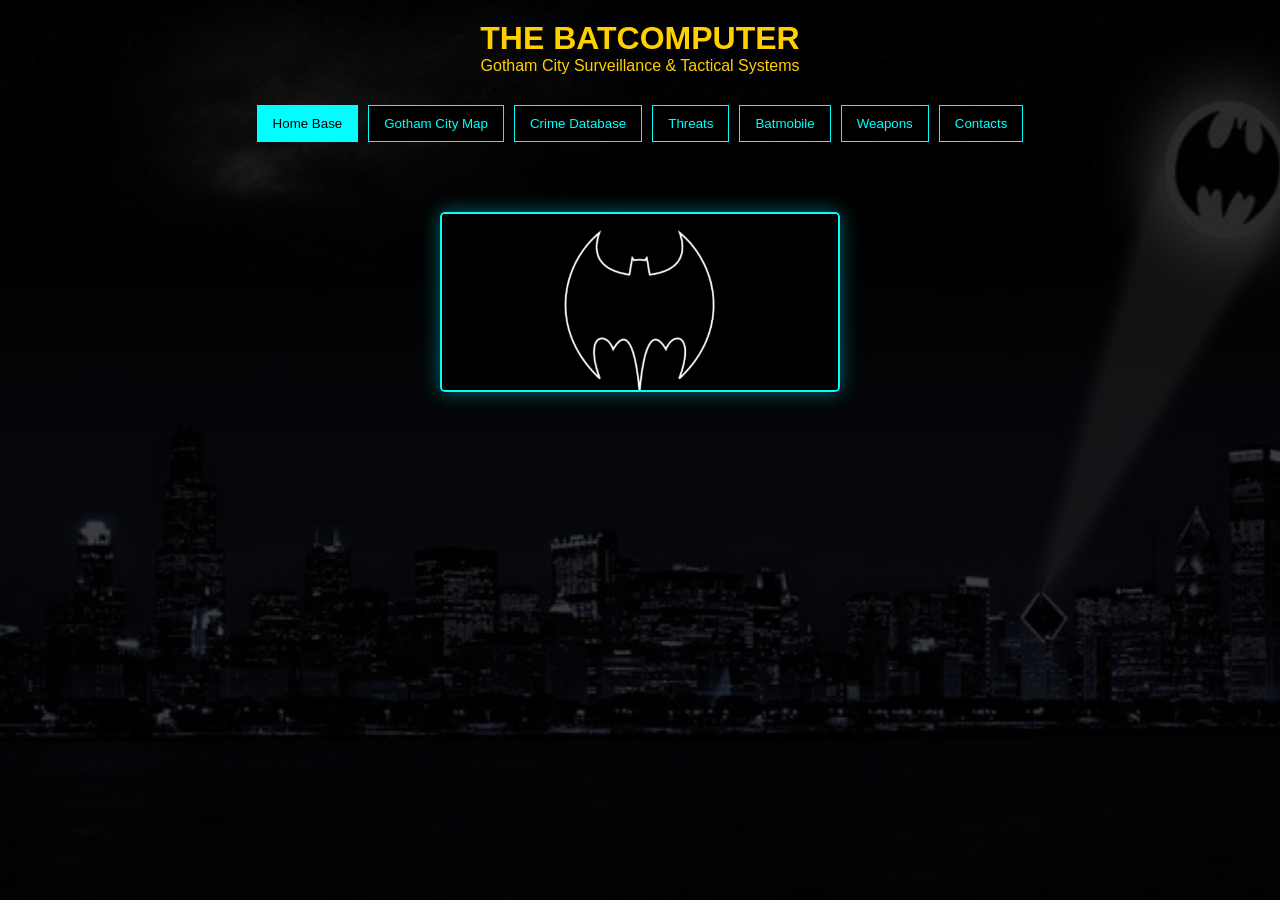
==== finalproject/batcomputer.html @ 43a4e967 "Add files via upload" ====
<!DOCTYPE html>
<html lang="en">
<head>
<meta charset="UTF-8">
<meta name="viewport" content="width=device-width, initial-scale=1.0">
<title>Batcomputer Database</title>
<link rel="stylesheet" href="batcomputer.css">
</head>
<body>
<div class="overlay"></div>
<header>
<h1>THE BATCOMPUTER</h1>
<p>Gotham City Surveillance & Tactical Systems</p>
</header>
<nav>
<button class="tab active" onclick="openTab(event,'logo')">Home Base</button>
<button class="tab" onclick="openTab(event,'map')">Gotham City Map</button>
<button class="tab" onclick="openTab(event,'crime')">Crime Database</button>
<button class="tab" onclick="openTab(event,'villains')">Threats</button>
<button class="tab" onclick="openTab(event,'batmobile')">Batmobile</button>
<button class="tab" onclick="openTab(event,'gadgets')">Weapons</button>
<button class="tab" onclick="openTab(event,'contacts')">Contacts</button>
</nav>
<main>
    <section id="logo" class="tabcontent active">
        <div class="gif-container">
<img src="batman.gif" alt="Batcomputer Animation">
        </div>
    </section>
<section id="map" class="tabcontent">


</section>


<section id="crime" class="tabcontent">
<h2>Gotham Crime Feed</h2>
<h3>Live Reports from Vicki Vale</h3>
<div class="card">Arkham breakout detected </div>
<div class="card">Robbery reported in Crime Alley</div>
<div class="card">Suspicious activity near Wayne Tower</div>
<div class="card">Explosive Penguins reported in the sewers</div>
<div class="card">Suspicous cargo found in a LexCorp van</div>
<div class="card">Identity Theft reported in the City hall District, Suspect claims to be Bruce Wayne</div>
<div class="card">Riddler streamers caught with snipers near the Gotham Train Station</div>
</section>
<section id="villains" class="tabcontent">
<h2>Known Threats In Gotham</h2>
  <div class="grid">
    <div class="card villain">
      <img src="joker.webp">
      <h3>Joker</h3>
      <p class="desc">Absolute maniac. TAKE DOWN IMMEDIATELY
      </p>
    </div>
 <div class="card villain">
      <img src="HarleyQuinn.webp">
      <h3>Harley Quinn</h3>
      <p class="desc">Harleen Quinzel. Psychiatrist turned into Joker's Girlfriend. she's almost as crazy as him. THREAT LEVEL: MEDIUM</p>
    </div>

    <div class="card villain">
      <img src="riddler.webp">
      <h3>The Riddler</h3>
      <p class="desc">Edward Nigma. Obsessed with puzzles and thinks he's intelligently dominant. THREAT LEVEL: MINIMUM</p>
    </div>

    <div class="card villain">
      <img src="bane.webp">
      <h3>Bane</h3>
      <p class="desc">No other alias. Extremely intelligent Wrestler pumped with Venom. Broke the Bat's Back. THREAT LEVEL: DANGEROUS</p>
    </div>

    <div class="card villain">
      <img src="penguin.webp">
      <h3>Penguin</h3>
      <p class="desc">Ozwald Cobblepot. The Crime boss of Gotham’s underground. Waddles alot. THREAT LEVEL: MINIMUM</p>
    </div>

   

    <div class="card villain">
      <img src="poisonivy.webp">
      <h3>Poison Ivy</h3>
      <p class="desc">Pamela Ivy. Once was a shy botanist, now is an Eco-terrorist. Extremely Seductive. THREAT LEVEL: IMMENSE</p>
    </div>

    <div class="card villain">
      <img src="misterfreeze.webp">
      <h3>Mr. Freeze</h3>
      <p class="desc">Victor Fries. A Crygenicist who is doing everything in his power to save his wife Nora. Extremely cold. THREAT LEVEL: DANGEROUS</p>
    </div>

    <div class="card villain">
      <img src="scarecrow.webp">
      <h3>Scarecrow</h3>
      <p class="desc">Johnathan Crane. A brilliant Pschologist who turns fear into a weapon. Created Fear Toxin.  THREAT LEVEL: DANGEROUS(mentally).</p>
    </div>

    <div class="card villain">
      <img src="clayface.webp">
      <h3>Clayface</h3>
      <p class="desc">Basil Karlo. Was once a famous movie actor. Shape-shifts from mud. THREAT LEVEL: DANGEROUS </p>
  </div>
  <div class="card villain">
    <img src="killercroc.webp">
      <h3>Killer Croc</h3>
      <p class="desc">Waylon Jones. Has a rare condition that gives him reptilian skin. Big Teeth. TREAT LEVEL: DANGEROUS</p>
        </div>
      <div class="card villain">
    <img src="twoface.webp">
      <h3>Two-Face</h3>
      <p class="desc">Harvey Dent. Was once Gotham's District Attorney who's face was splashed with acid. Has severe split-personality disorder. THREAT LEVEL: MEDIUM </p>
      </div>
        <div class="card villain">
    <img src="raz.webp">
      <h3>Ra's Al Ghoul</h3>
      <p class="desc">Trained The Batman and holds access to the Lazarus Pit. Has a tendecy to die and come back. THREAT LEVEL: IMMENSE</p>
      </div>
       <div class="card villain">
    <img src="blackmask.webp">
      <h3>Black Mask</h3>
      <p class="desc">Roman Sionis. Gotham's Other crime boss. Never takes off that mask. THREAT LEVEL: MINIMUM</p>
      </div>
       <div class="card villain">
    <img src="victor.webp">
      <h3>Victor Zsasz</h3>
      <p class="desc">Serial Killer. THREAT LEVEL: DANGEROUS</p>
      </div>
      
      
</section>
</div>
</section>
<section id="batmobile" class="tabcontent">
<h2>Batmobile Systems</h2>
<div class="card"><img src="Batmobile.jpg"></h3>Top Speed: 330 MPH</div>
<div class="card">Armor Rating: Military Grade</div>
<div class="card">Mode: Pursuit / Combat</div>
<div class="card">Power Core: Experimental Turbine</div>
</section>
<section id="gadgets" class="tabcontent">
<h2>Utility Arsenal</h2>
<div class="grid">
<div class="card"><img src="Batarang.webp"><h3>Batarang</h3><span>Precision throwing weapon</span></div>
<div class="card"><img src="grapplegun.webp"><h3>Grapple Gun</h3><span>Rapid vertical movement</span></div>
<div class="card"><img src="smoke pellets.webp"><h3>Smoke Pellets</h3><span>Escape cover</span></div>
<div class="card"><img src="emp.webp"><h3>EMP Charge</h3><span>Disable electronics</span></div>
</section>


<section id="contacts" class="tabcontent">

  <h2>Allied Contacts</h2>

  <div class="grid">

    <div class="card contact">
      <img src="alfred.webp">
      <h3>Alfred</h3>
      <p class="desc">Alfred Pennyworth. Long time Wayne family butler. Maintains the Batcave and helps remotely. A trusted friend.</p>
    </div>

    <div class="card contact">
      <img src="batgirl.webp">
      <h3>Batgirl</h3>
      <p class="desc">Barbra'Oracle' Gordan. Daughter of Commissioner Gordon. Relible ally</p>
    </div>

    <div class="card contact">
      <img src="nightwing.jpg">
      <h3>Nightwing</h3>
      <p class="desc">Dick Grayson. Former Robin. Reliable ally</p>
    </div>

    <div class="card contact">
      <img src="jim.webp">
      <h3>Commissioner Gordon</h3>
      <p class="desc">Jim Gordon. GCPD Commissioner. Coordinates crime responses. Reliable ally</p>
    </div>

    <div class="card contact">
      <img src="lucius.webp">
      <h3>Lucius Fox</h3>
      <p class="desc">Wayne Enterprises technology director. Designs and maintains advanced equipment and Batcomputer systems.</p>
    </div>

    <div class="card contact">
      <img src="catwoman.webp">
      <h3>Catwoman</h3>
      <p class="desc">Selina Kyle. Skilled thief who loves to flirt. CONTACT ONLY FOR EMERGENCIES </p>
    </div>

    <div class="card contact">
      <img src="damien.webp">
      <h3>Robin</h3>
      <p class="desc"> Damien Wayne. Bruce Wayne's son. CONTACT IF HE HASN'T DONE HIS HOMEWORK</p>
    </div>

    <div class="card contact">
      <img src="redhood.webp">
      <h3>Red Hood</h3>
      <p class="desc"> Jason Todd. unstable ally. LOCATION UNKNOWN</p>
    </div>

    <div class="card contact">
      <img src="superman.webp">
      <h3>Superman</h3>
      <p class="desc">Clark Kent. Lives in Metropolis. Member of the Justice League. CONTACT ONLY FOR EMERGENCIES</p>
    </div>

    <div class="card contact">
      <img src="wonder woman.webp">
      <h3>Wonder Woman</h3>
      <p class="desc">Diana Prince of Themyscira. Amazonian warrior and Justice League member. CONTACT ONLY FOR EMERGENCIES </p>
    </div>

    <div class="card contact">
      <img src="justice.webp">
      <h3>JUSTICE LEAGUE</h3>
      <p class="desc">Team of metahumans assembled for planet level threats. CONTACT ONLY FOR EMERGENCIES (or if The Flash needs a date...again)</p>
    </div>

  </div>
</section>


</section>
</div>
</section>
</main>
<script src="script.js"></script>
</body>
</html>
---- finalproject/batcomputer.css ----
* {
  margin: 0;
  padding: 0;
  box-sizing: border-box;
  font-family: Arial;
}

body {
 background: url("gotham.jpg") no-repeat center center fixed;
  background-size: cover;
  color: rgb(244, 244, 244);
}


.overlay {
  position: fixed;
  inset: 0;
  background: rgba(0,0,0,0.75);
  z-index: -1;
}

header {
  text-align: center;
  padding: 20px;
  color: #ffd000;
}

nav {
  display: flex;
  justify-content: center;
  gap: 10px;
  margin: 10px 0;
}

.tab {
  background: black;
  color: cyan;
  border: 1px solid cyan;
  padding: 10px 15px;
  cursor: pointer;
}

.tab.active {
  background: cyan;
  color: black;
}

main {
  max-width: 1000px;
  margin: auto;
  padding: 20px;
}
.villain .desc {
  display: none;
  margin-top: 10px;
  color: #aaa;
  font-size: 0.9rem;
}

.villain.show-desc .desc {
  display: block;
}
img {
  width: 100%;
  height: 180px;
  object-fit: cover;
  display: block;
}
img[src="joker.webp"] {
  object-position: top center;
}

img[src="HarleyQuinn.webp"] {
  object-position: top center;
}
img[src="jim.webp"]{
    object-position: top center;
}
.tabcontent {
  display: none;
}

.tabcontent.active {
  display: block;
}

.card {
  background: rgba(0,0,0,0.7);
  padding: 15px;
  margin: 10px 0;
  border-left: 3px solid cyan;
}

.grid {
  display: grid;
  grid-template-columns: repeat(auto-fit, minmax(180px, 1fr));
  gap: 15px;
}


img {
  width: 100%;
  height: 180px;
  object-fit: cover;
  border-radius: 5px;
}
.contact {
  cursor: pointer;
  transition: 0.2s;
}

.contact .desc {
  display: none;
  margin-top: 10px;
  font-size: 0.85rem;
  color: #9fdcff;
  line-height: 1.4;
}

.contact.show .desc {
  display: block;
}

.contact:hover {
  transform: scale(1.02);
  box-shadow: 0 0 20px rgba(0,255,255,0.4);
}
.gif-container {
  display: flex;
  justify-content: center;
  margin-top: 40px;
}

.gif-container img {
  width: 400px;
  max-width: 90%;
  border: 2px solid cyan;
  box-shadow: 0 0 20px rgba(0,255,255,0.4);
}
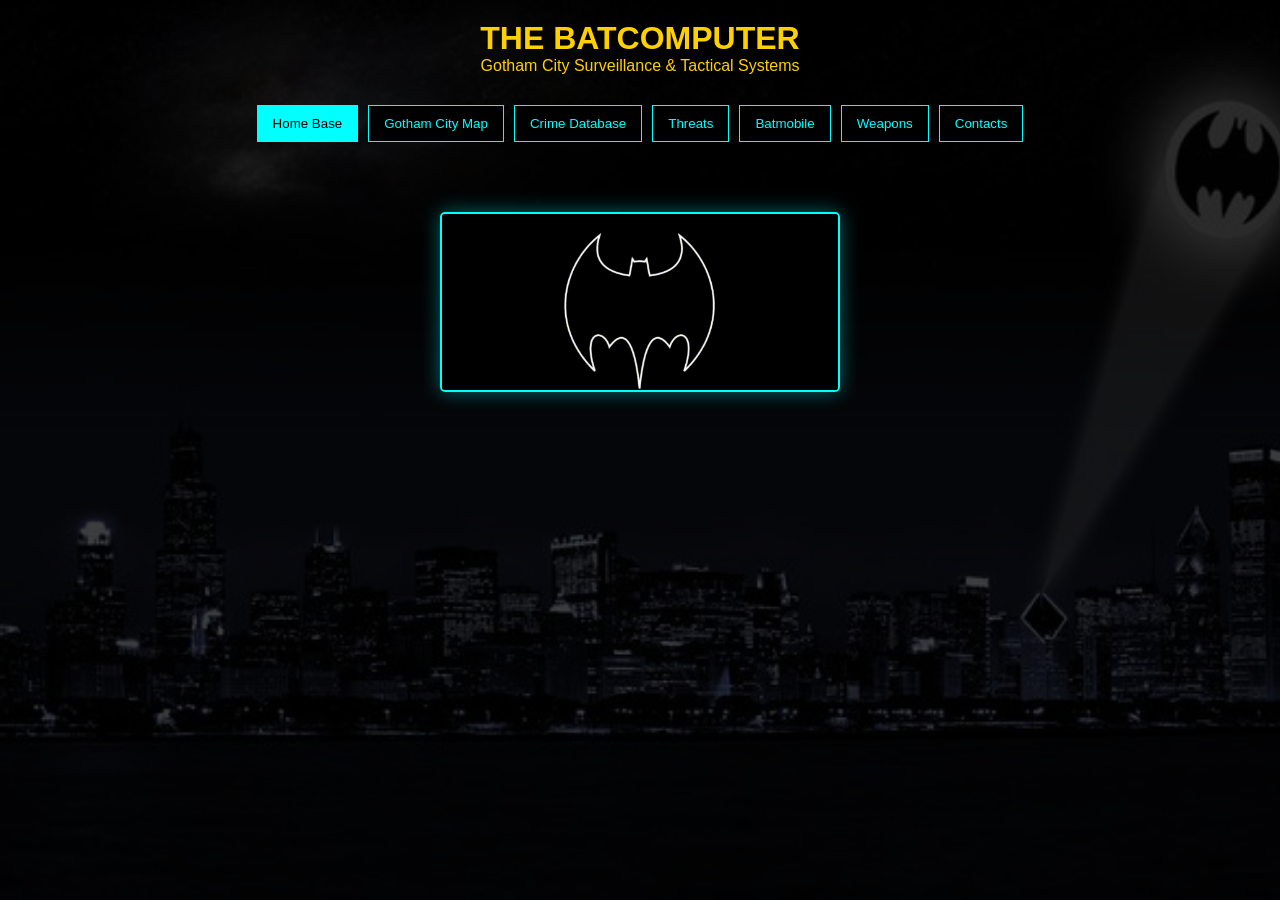
==== commit dc42f1da: "Add files via upload" ====
--- a/finalproject/batcomputer.html
+++ b/finalproject/batcomputer.html
@@ -48,7 +48,7 @@
 <h2>Known Threats In Gotham</h2>
   <div class="grid">
     <div class="card villain">
-      <img src="joker.webp">
+      <img src="Joker.webp">
       <h3>Joker</h3>
       <p class="desc">Absolute maniac. TAKE DOWN IMMEDIATELY
       </p>
@@ -66,13 +66,13 @@
     </div>
 
     <div class="card villain">
-      <img src="bane.webp">
+      <img src="Bane.webp">
       <h3>Bane</h3>
       <p class="desc">No other alias. Extremely intelligent Wrestler pumped with Venom. Broke the Bat's Back. THREAT LEVEL: DANGEROUS</p>
     </div>
 
     <div class="card villain">
-      <img src="penguin.webp">
+      <img src="Penguin.webp">
       <h3>Penguin</h3>
       <p class="desc">Ozwald Cobblepot. The Crime boss of Gotham’s underground. Waddles alot. THREAT LEVEL: MINIMUM</p>
     </div>
@@ -98,7 +98,7 @@
     </div>
 
     <div class="card villain">
-      <img src="clayface.webp">
+      <img src="Clayface.webp">
       <h3>Clayface</h3>
       <p class="desc">Basil Karlo. Was once a famous movie actor. Shape-shifts from mud. THREAT LEVEL: DANGEROUS </p>
   </div>
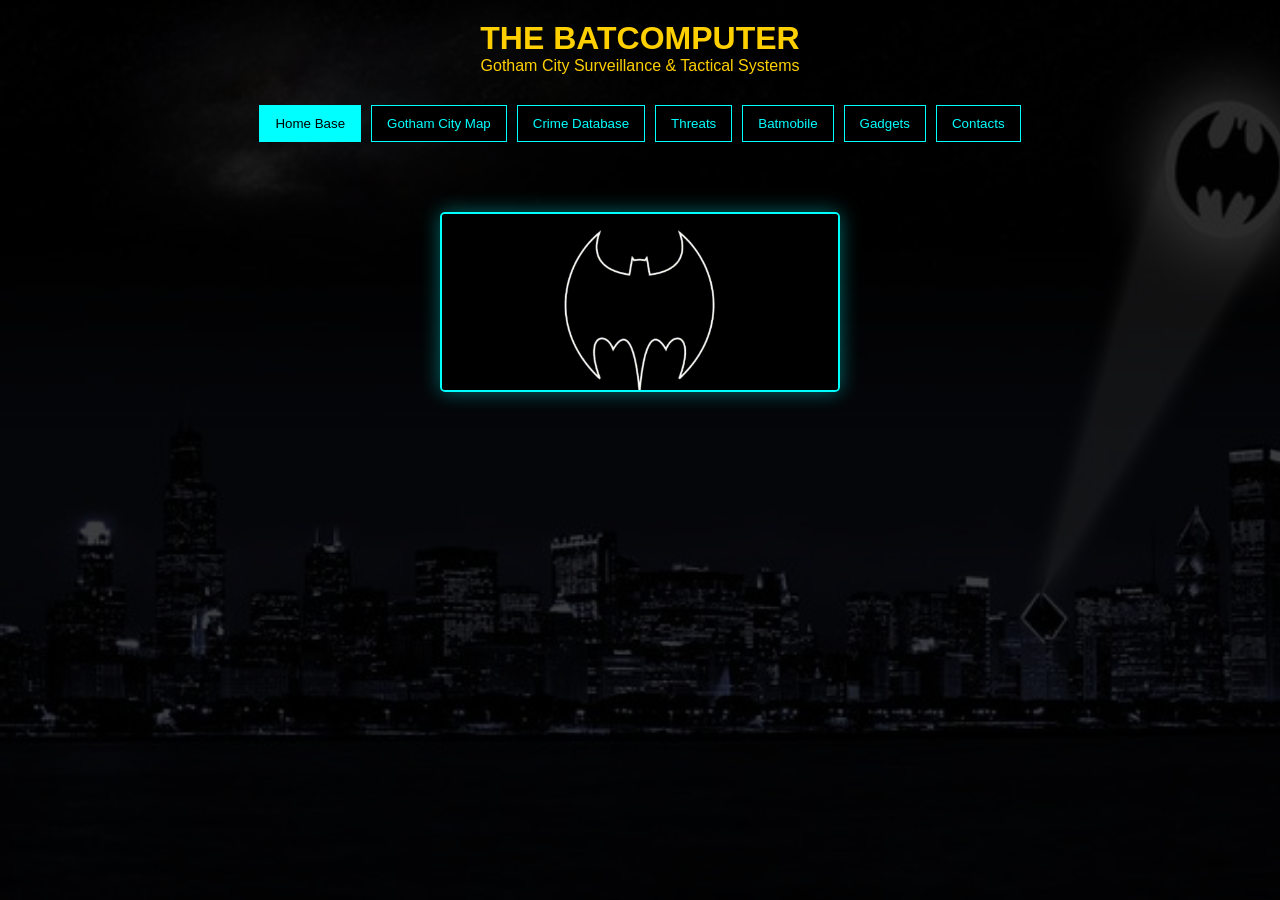
==== commit 2b9d166f: "Add files via upload" ====
--- a/finalproject/batcomputer.html
+++ b/finalproject/batcomputer.html
@@ -18,7 +18,7 @@
 <button class="tab" onclick="openTab(event,'crime')">Crime Database</button>
 <button class="tab" onclick="openTab(event,'villains')">Threats</button>
 <button class="tab" onclick="openTab(event,'batmobile')">Batmobile</button>
-<button class="tab" onclick="openTab(event,'gadgets')">Weapons</button>
+<button class="tab" onclick="openTab(event,'gadgets')">Gadgets</button>
 <button class="tab" onclick="openTab(event,'contacts')">Contacts</button>
 </nav>
 <main>
@@ -29,9 +29,22 @@
     </section>
 <section id="map" class="tabcontent">
 
-
-</section>
-
+  <h2>Gotham Surveillance Map</h2>
+
+  <div class="map-container">
+    <img src="map.webp" class="map">
+
+    <img src="alert.gif" class="alert alert1">
+    <img src="alert.gif" class="alert alert2">
+    <img src="alert.gif" class="alert alert3">
+    <img src="alert.gif" class="alert alert4">
+    <img src="alert.gif" class="alert alert5">
+    <img src="alert.gif" class="alert alert6">
+    <img src="alert.gif" class="alert alert7">
+    <img src="alert.gif" class="alert alert8">
+  </div>
+
+</section>
 
 <section id="crime" class="tabcontent">
 <h2>Gotham Crime Feed</h2>
@@ -140,12 +153,22 @@
 <div class="card">Power Core: Experimental Turbine</div>
 </section>
 <section id="gadgets" class="tabcontent">
-<h2>Utility Arsenal</h2>
+<h2>Utilities</h2>
+<h3>ALL RESOURCES AVAILABLE AND ONLINE</h3>
 <div class="grid">
-<div class="card"><img src="Batarang.webp"><h3>Batarang</h3><span>Precision throwing weapon</span></div>
+<div class="grid">
+
+<div class="card"><img src="batarang.webp" alt="Batarang"><h3>Batarang</h3><p>Precision throwing weapon</p></div>
+<div class="card"><img src="sonic.webp"><h3>Sonic Batarang</h3><span>Throwing weapon that sends soundwaves around Target</span></div>
 <div class="card"><img src="grapplegun.webp"><h3>Grapple Gun</h3><span>Rapid vertical movement</span></div>
-<div class="card"><img src="smoke pellets.webp"><h3>Smoke Pellets</h3><span>Escape cover</span></div>
-<div class="card"><img src="emp.webp"><h3>EMP Charge</h3><span>Disable electronics</span></div>
+<div class="card"><img src="smoke pellets.webp"><h3>Smoke Pellets</h3><span>Escape into cover</span></div>
+<div class="card"><img src="emp.webp"><h3>EMP Charge</h3><span>Disables electronics</span></div>
+<div class="card"><img src="Shock.webp"><h3>Shock Gloves</h3><span>Specialized highly advanced gauntlets</span></div>
+<div class="card"><img src="Explosive.webp"><h3>Explosive Gel</h3><span>Destroys structures and Stuns enemies</span></div>
+<div class="card"><img src="line.webp"><h3>Line Launcher</h3><span>Useful to get across large gaps and Traverse</span></div>
+<div class="card"><img src="remote.webp"><h3>Remote Claw</h3><span>Targets Two Objects and pulls them together</span></div>
+<div class="card"><img src="cape.webp"><h3>Cape</h3><span>Turns ointo a glider and can cape stun enemies</span></div>
+
 </section>
 
 
@@ -160,67 +183,56 @@
       <h3>Alfred</h3>
       <p class="desc">Alfred Pennyworth. Long time Wayne family butler. Maintains the Batcave and helps remotely. A trusted friend.</p>
     </div>
-
     <div class="card contact">
       <img src="batgirl.webp">
       <h3>Batgirl</h3>
       <p class="desc">Barbra'Oracle' Gordan. Daughter of Commissioner Gordon. Relible ally</p>
     </div>
-
     <div class="card contact">
       <img src="nightwing.jpg">
       <h3>Nightwing</h3>
       <p class="desc">Dick Grayson. Former Robin. Reliable ally</p>
     </div>
-
     <div class="card contact">
       <img src="jim.webp">
       <h3>Commissioner Gordon</h3>
       <p class="desc">Jim Gordon. GCPD Commissioner. Coordinates crime responses. Reliable ally</p>
     </div>
-
     <div class="card contact">
       <img src="lucius.webp">
       <h3>Lucius Fox</h3>
-      <p class="desc">Wayne Enterprises technology director. Designs and maintains advanced equipment and Batcomputer systems.</p>
-    </div>
-
+      <p class="desc">Wayne Enterprises technology director. Designs advanced equipment and the Batcomputer systems. Reliable ally</p>
+    </div>
     <div class="card contact">
       <img src="catwoman.webp">
       <h3>Catwoman</h3>
       <p class="desc">Selina Kyle. Skilled thief who loves to flirt. CONTACT ONLY FOR EMERGENCIES </p>
     </div>
-
     <div class="card contact">
       <img src="damien.webp">
       <h3>Robin</h3>
       <p class="desc"> Damien Wayne. Bruce Wayne's son. CONTACT IF HE HASN'T DONE HIS HOMEWORK</p>
     </div>
-
     <div class="card contact">
       <img src="redhood.webp">
       <h3>Red Hood</h3>
       <p class="desc"> Jason Todd. unstable ally. LOCATION UNKNOWN</p>
     </div>
-
     <div class="card contact">
       <img src="superman.webp">
       <h3>Superman</h3>
       <p class="desc">Clark Kent. Lives in Metropolis. Member of the Justice League. CONTACT ONLY FOR EMERGENCIES</p>
     </div>
-
     <div class="card contact">
       <img src="wonder woman.webp">
       <h3>Wonder Woman</h3>
       <p class="desc">Diana Prince of Themyscira. Amazonian warrior and Justice League member. CONTACT ONLY FOR EMERGENCIES </p>
     </div>
-
     <div class="card contact">
       <img src="justice.webp">
       <h3>JUSTICE LEAGUE</h3>
       <p class="desc">Team of metahumans assembled for planet level threats. CONTACT ONLY FOR EMERGENCIES (or if The Flash needs a date...again)</p>
     </div>
-
   </div>
 </section>
 
--- a/finalproject/batcomputer.css
+++ b/finalproject/batcomputer.css
@@ -66,7 +66,7 @@
   object-fit: cover;
   display: block;
 }
-img[src="joker.webp"] {
+img[src="Joker.webp"] {
   object-position: top center;
 }
 
@@ -132,10 +132,69 @@
 }
 
 .gif-container img {
+ 
   width: 400px;
-  max-width: 90%;
+  max-width: 190%;
   border: 2px solid cyan;
   box-shadow: 0 0 20px rgba(0,255,255,0.4);
 }
-
-
+.map-container {
+  position: relative;
+  width: 100%;
+  max-width: 1200px;;
+  margin: auto;
+}
+
+
+.map {
+  width: 100%;
+  height:auto;
+  display: block;
+}
+
+.alert {
+  max-width: 120px;
+  max-height: 120px;
+  animation: pulse 1s infinite;
+  position: absolute;
+  z-index:10;
+  pointer-events:none;
+}
+
+.alert1 {
+  top: 120px;
+  left: 200px;
+}
+
+.alert2 {
+  top: 300px;
+  left: 500px;
+}
+
+.alert3 {
+  top: 300px;
+  left: 100px;
+}
+.alert4{
+    top:1350px;
+    left: 600px;
+}
+
+.alert5{
+    top:400px;
+    left: 700px;
+}
+.alert6{
+    top:1200px;
+    left: 400px;
+}
+.alert7{
+    top:700px;
+    left: 450px;
+}
+.alert8{
+    top:1000px;
+    left: 500px;
+}
+
+
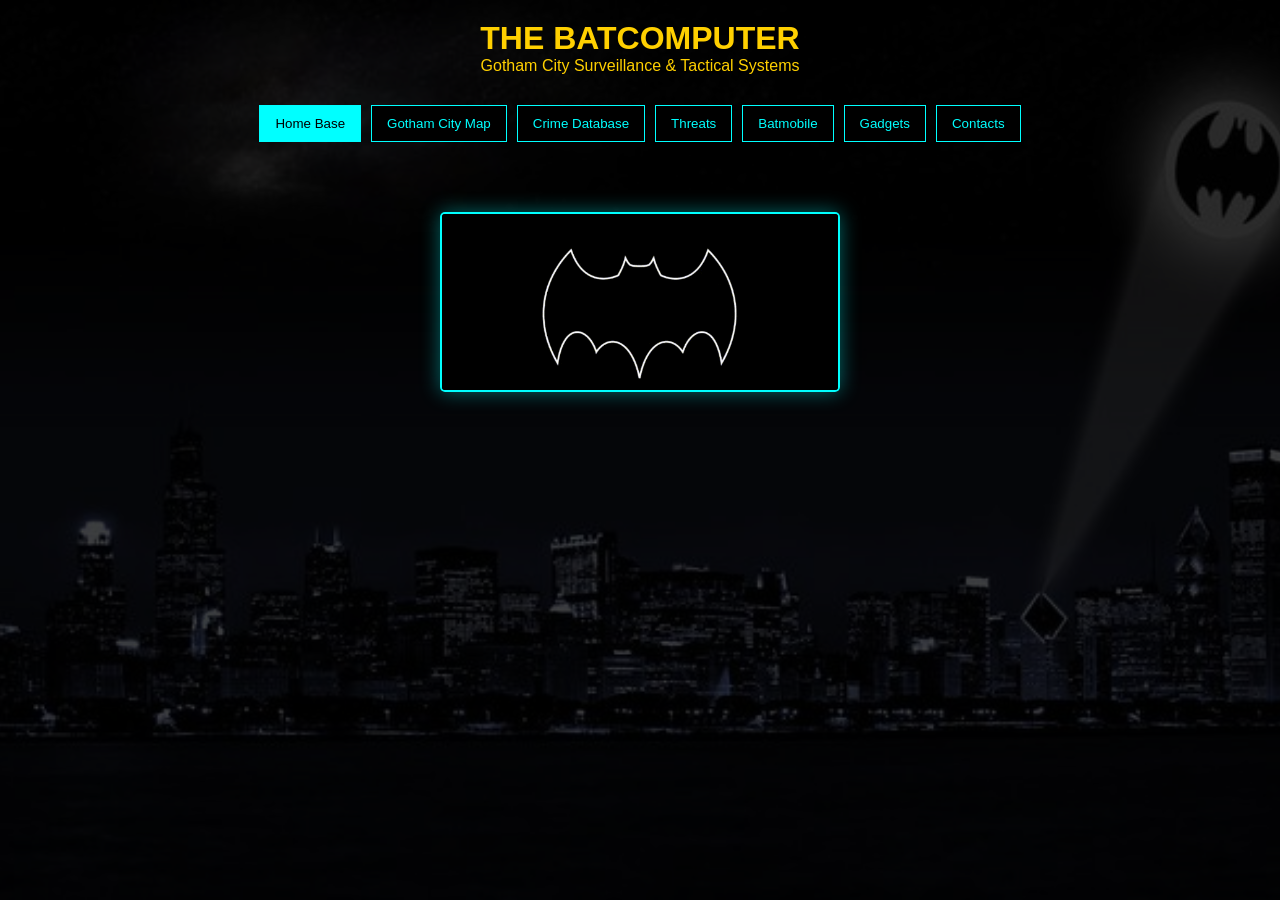
==== commit 5cb1f04b: "Add files via upload" ====
--- a/finalproject/batcomputer.html
+++ b/finalproject/batcomputer.html
@@ -29,7 +29,7 @@
     </section>
 <section id="map" class="tabcontent">
 
-  <h2>Gotham Surveillance Map</h2>
+  <h2>Gotham Surveillance</h2>
 
   <div class="map-container">
     <img src="map.webp" class="map">
@@ -158,7 +158,7 @@
 <div class="grid">
 <div class="grid">
 
-<div class="card"><img src="batarang.webp" alt="Batarang"><h3>Batarang</h3><p>Precision throwing weapon</p></div>
+<div class="card"><img src="Batarang.webp" alt="Batarang"><h3>Batarang</h3><p>Precision throwing weapon</p></div>
 <div class="card"><img src="sonic.webp"><h3>Sonic Batarang</h3><span>Throwing weapon that sends soundwaves around Target</span></div>
 <div class="card"><img src="grapplegun.webp"><h3>Grapple Gun</h3><span>Rapid vertical movement</span></div>
 <div class="card"><img src="smoke pellets.webp"><h3>Smoke Pellets</h3><span>Escape into cover</span></div>
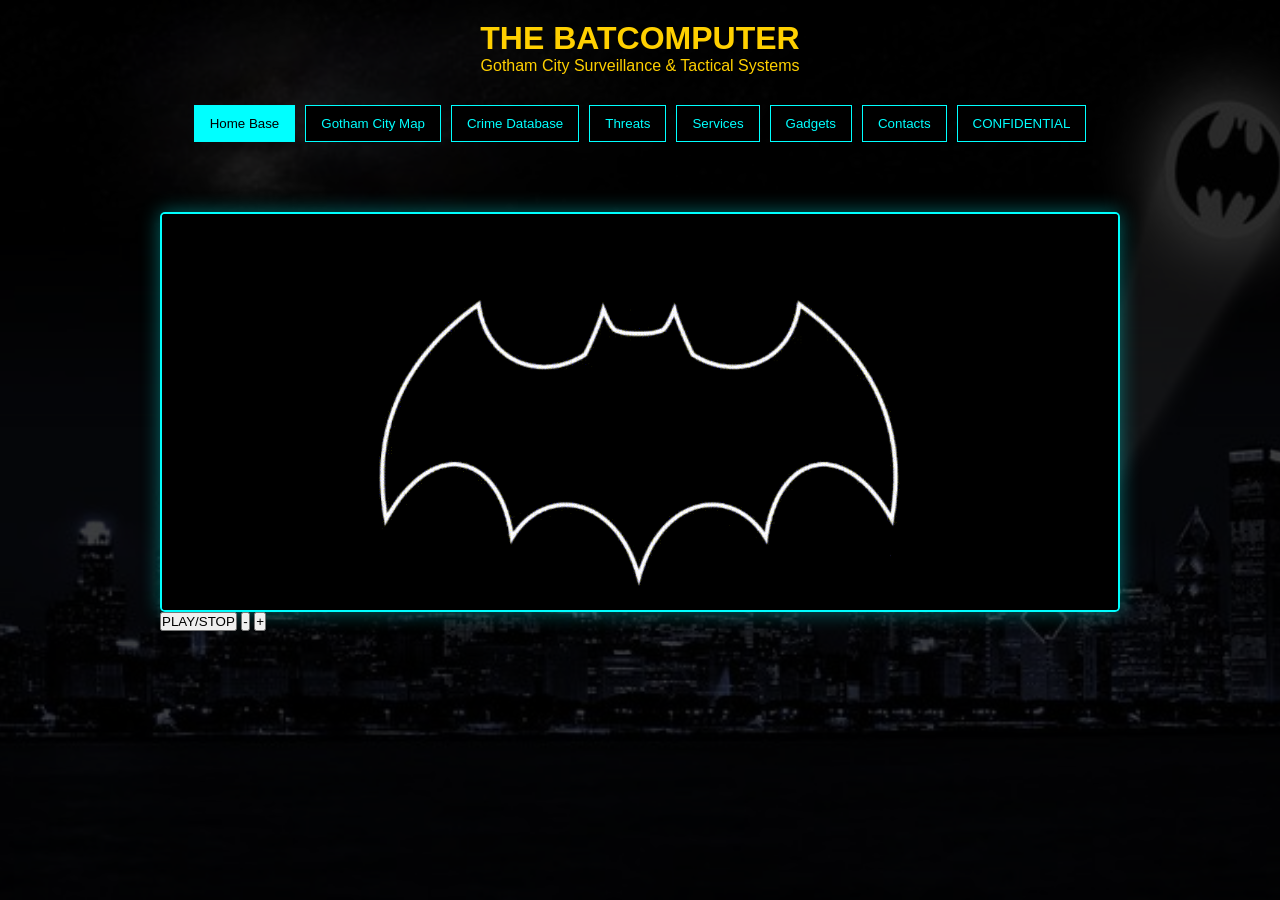
==== commit 681f7c34: "Add files via upload" ====
--- a/finalproject/batcomputer.html
+++ b/finalproject/batcomputer.html
@@ -17,9 +17,10 @@
 <button class="tab" onclick="openTab(event,'map')">Gotham City Map</button>
 <button class="tab" onclick="openTab(event,'crime')">Crime Database</button>
 <button class="tab" onclick="openTab(event,'villains')">Threats</button>
-<button class="tab" onclick="openTab(event,'batmobile')">Batmobile</button>
+<button class="tab" onclick="openTab(event,'batmobile')">Services</button>
 <button class="tab" onclick="openTab(event,'gadgets')">Gadgets</button>
 <button class="tab" onclick="openTab(event,'contacts')">Contacts</button>
+<button class="tab" onclick="openconfidentialcontent(event)">CONFIDENTIAL</button>
 </nav>
 <main>
     <section id="logo" class="tabcontent active">
@@ -42,20 +43,38 @@
     <img src="alert.gif" class="alert alert6">
     <img src="alert.gif" class="alert alert7">
     <img src="alert.gif" class="alert alert8">
-  </div>
-
+    <img src="alert.gif" class="alert alert9">
+    <img src="alert.gif" class="alert alert10">
+    <img src="alert.gif" class="alert alert11">
+    <img src="alert.gif" class="alert alert12">
+    <img src="alert.gif" class="alert alert13">
+    <img src="alert.gif" class="alert alert14">
+    <img src="alert.gif" class="alert alert15">
+  </div>
+<p>NOTE FOR ROBIN: IN CASE OF A COMPROMISE, THE PASSWORD HAS BEEN SPLIT ACROSS SEPARATE DATA FILES. RECONSTRUCT THE FULL PHRASE. PASSWORD MUST BE UPPERCASE AND CONTINOUS. </p>
 </section>
 
 <section id="crime" class="tabcontent">
+
+
 <h2>Gotham Crime Feed</h2>
 <h3>Live Reports from Vicki Vale</h3>
-<div class="card">Arkham breakout detected </div>
+
+
+<div class="card">Arkham breakout detected</div>
 <div class="card">Robbery reported in Crime Alley</div>
 <div class="card">Suspicious activity near Wayne Tower</div>
-<div class="card">Explosive Penguins reported in the sewers</div>
-<div class="card">Suspicous cargo found in a LexCorp van</div>
-<div class="card">Identity Theft reported in the City hall District, Suspect claims to be Bruce Wayne</div>
-<div class="card">Riddler streamers caught with snipers near the Gotham Train Station</div>
+<div class="card">Explosive penguins reported in the sewers</div>
+<div class="card">Suspicious cargo found in a LexCorp van</div>
+<div class="card">Identity theft reported in the City Hall District; suspect claims to be Bruce Wayne</div>
+<div class="card">Costumed clown suspect reportedly took control of a swan boat tour, rigging multiple passengers with explosive devices</div>
+<div class="card">Another small Riddler trophy has been left by Gotham’s shoreline, awaiting decryption</div>
+<div class="card">Sudden hallucinogenic exposure caused widespread panic in the Narrows district; aligns with prior Scarecrow-related incidents</div>
+<div class="card">Black Mask is currently unaccounted for following a violent gang-related incident; multiple Red Hood sightings reported</div>
+<div class="card">A red-hooded armored figure was observed dismantling a rogue cult using precise combat tactics before disappearing</div>
+<div class="card">Rapid plant growth detected in restricted zones; environmental control systems responding</div>
+<div class="card">Crime syndicate reportedly led by a wooden figure with a handgun; actual leadership remains under investigation</div>
+<P>FIRST PASSWORD HINT: ALFRED</P>
 </section>
 <section id="villains" class="tabcontent">
 <h2>Known Threats In Gotham</h2>
@@ -136,26 +155,58 @@
       <p class="desc">Roman Sionis. Gotham's Other crime boss. Never takes off that mask. THREAT LEVEL: MINIMUM</p>
       </div>
        <div class="card villain">
-    <img src="victor.webp">
-      <h3>Victor Zsasz</h3>
-      <p class="desc">Serial Killer. THREAT LEVEL: DANGEROUS</p>
-      </div>
+    <img src="victor.webp"><h3>Victor Zsasz</h3><p class="desc">Serial Killer. THREAT LEVEL: DANGEROUS</p> </div>
+    <div class="card villain">
+    <img src="madhatter.webp"><h3>The Mad Hatter</h3><p class="desc">Jervis Tetch. Has an obsession with the book Alice in Wonderland. around 3 hats tall. THREAT LEVEL: MINIMUM</p> </div>
+       </div>
       
-      
-</section>
-</div>
-</section>
+</section>
+</div>
+</section>
+
 <section id="batmobile" class="tabcontent">
+
 <h2>Batmobile Systems</h2>
-<div class="card"><img src="Batmobile.jpg"></h3>Top Speed: 330 MPH</div>
-<div class="card">Armor Rating: Military Grade</div>
-<div class="card">Mode: Pursuit / Combat</div>
-<div class="card">Power Core: Experimental Turbine</div>
+
+<div class="batlayout">
+  <div class="batleft">
+    <img src="batmobile.gif" class="mobilegif">
+    <div class="card">Top Speed: 330 MPH</div>
+    <div class="card">Armor Rating: Military Grade</div>
+    <div class="card">Power Core: Experimental Turbine</div>
+    <div class="card">Accereration: 0 to 60 in 2.7 seconds</div>
+     <div class="card">Terrain Adaptation: Urban/Offroad/Debris</div>
+     <div class="card">Fitted for Pursuit and Combat</div>
+  </div>
+  <div class="batright">
+    <img src="Batmobile Arkham Knight Art.jpg" class="mobileimage">
+    
+
+  </div>
+
+</div>
+
+
+</div>
+<h3>ALL CURRENT BATSUITS</h3>
+<div class="grid">
+<div class="card"><img src="batsuit1.webp"><h3>Batsuit</h3><p>Standard Batman Outifit</p></div>
+<div class="card"><img src="batsuit2.webp"><h3>Batsuit 52</h3><p>Outfit from the Justice League</p></div>
+<div class="card"><img src="batsuit1989.webp"><h3>Batsuit 89</h3><p>Outfit for feeling Cinematic</p></div>
+<div class="card"><img src="batsuit1970s.webp"><h3>Batsuit 70</h3><p>Outfit for feeling Nostalgic</p></div>
+<div class="card"><img src="batsuitorigins.webp"><h3>Origin Batsuit</h3><p>Outfit from 2 years of nights</p></div>
+<div class="card"><img src="batsuitflashpoint.webp"><h3>Flashpoint Batsuit </h3><p>Father would be proud.</p></div>
+<div class="card"><img src="batsuitbeyond.webp"><h3>Beyond Batsuit </h3><p>Outfit for feeling Younger</p></div>
+<div class="card"><img src="batsuitcomics.webp"><h3>Batsuit </h3><p>Outfit from the golden age of heroes</p></div>
+<div class="card"><img src="batsuitdarkknight.webp"><h3>The Dark Knight Batsuit</h3><p>Outfit for not wearing hockey pads</p></div>
+<div class="card"><img src="batmanthe.webp"><h3>The Batsuit</h3><p>Outfit if something is in the way</p></div>
+
+</div>
+<p> SECOND PASSWORD HINT: DA</p> 
 </section>
 <section id="gadgets" class="tabcontent">
 <h2>Utilities</h2>
 <h3>ALL RESOURCES AVAILABLE AND ONLINE</h3>
-<div class="grid">
 <div class="grid">
 
 <div class="card"><img src="Batarang.webp" alt="Batarang"><h3>Batarang</h3><p>Precision throwing weapon</p></div>
@@ -163,12 +214,17 @@
 <div class="card"><img src="grapplegun.webp"><h3>Grapple Gun</h3><span>Rapid vertical movement</span></div>
 <div class="card"><img src="smoke pellets.webp"><h3>Smoke Pellets</h3><span>Escape into cover</span></div>
 <div class="card"><img src="emp.webp"><h3>EMP Charge</h3><span>Disables electronics</span></div>
-<div class="card"><img src="Shock.webp"><h3>Shock Gloves</h3><span>Specialized highly advanced gauntlets</span></div>
+<div class="card"><img src="sequencer.webp"><h3>Cryptographic Sequencer</h3>hacks into security terminals and monitor radio communication channels. <span></span></div>
 <div class="card"><img src="Explosive.webp"><h3>Explosive Gel</h3><span>Destroys structures and Stuns enemies</span></div>
 <div class="card"><img src="line.webp"><h3>Line Launcher</h3><span>Useful to get across large gaps and Traverse</span></div>
 <div class="card"><img src="remote.webp"><h3>Remote Claw</h3><span>Targets Two Objects and pulls them together</span></div>
-<div class="card"><img src="cape.webp"><h3>Cape</h3><span>Turns ointo a glider and can cape stun enemies</span></div>
-
+<div class="card"><img src="Shock.webp"><h3>Shock Gloves</h3><span>Specialized highly advanced gauntlets</span></div>
+<div class="card"><img src="cape.webp"><h3>Cape</h3><span>Turns into a glider and can cape stun enemies</span></div>
+<div class="card"><img src="detective.webp"><h3>Detective Mode</h3><span>Advanced analytical system that enhances perception and highlights clues</span></div>
+<div class="card"><img src="ultility.webp"><h3>Utility Belt</h3><span>High-tech storage system worn around the waist that contains specialized tools and gadgets</span></div>
+<div class="card"><img src="gel.webp"><h3>Gel Launcher</h3><span>a rifle that can be used to fire Explosive Gel</span></div>
+<div class="card"><img src="shark.webp"><h3>Oceanic Repellents</h3><span>Makes Jaws go Bye Bye</span></div>
+<p>FINAL PASSWORD HINT: BUTTLER </p>
 </section>
 
 
@@ -186,7 +242,7 @@
     <div class="card contact">
       <img src="batgirl.webp">
       <h3>Batgirl</h3>
-      <p class="desc">Barbra'Oracle' Gordan. Daughter of Commissioner Gordon. Relible ally</p>
+      <p class="desc">Barbra 'Oracle' Gordan. Daughter of Commissioner Gordon. Relible ally</p>
     </div>
     <div class="card contact">
       <img src="nightwing.jpg">
@@ -235,12 +291,86 @@
     </div>
   </div>
 </section>
-
-
-</section>
-</div>
-</section>
+<section id="confidential" class="tabcontent">
+  <h2 id="confidentialTitle">CONFIDENTIAL FILES</h2>
+  <div class="card" id="confidentialcontent" style="display:none;">
+    <h3>WELCOME BRUCE WAYNE</h3>
+     <h3 class="alerttitle">CONTENGENCY PLAN FOR THE JUSTICE LEAGUE</h3>
+
+<p class="alertlevel">ACCESS LEVEL: OMEGA</p>
+
+<p>
+Should any of the core members of the league turn rogue, we need to have plans in place to handle each and every one of us should we become a threat. The members of the League are my teammates. But we need to be prepared for the worst always. -BW
+</p>
+
+
+  <div class="card contact">
+    <img src="supermansymbol.jpg" class="imgsuper">
+    <h3>LAST SON</h3>
+    <p class="desc">
+        If Superman ever becomes a threat to the planet, the following protocols will need to be enacted to ensure our survival: The sample of green kryptonite in vaults 7b provided by Superman himself will incapacitate him with brief exposure, and prolonged exposure would in all probability be fatal.
+  </p>
+  </div>
+
+  <div class="card contact">
+    <img src="wonderwomansymbol.png" class="imgwonder">
+    <h3>OLYMPUS</h3>
+    <p class="desc">
+      Diana is a good friend, which is just one reason it would be difficult to face her in combat. Should she turn against the League, it's not a thought I relish, but if it must be done, the following strategy could be useful. If she could be convinced that she is fighting an equal, she could then theoretically be trapped in an unending cycle of combat against a phantom opponent. Must investigate feasibility of neural virtual reality technology.
+    </p>
+  </div>
+
+  <div class="card contact">
+    <img src="martianmanhunter.webp" class="imgmartian">
+    <h3>RED SANDS</h3>
+    <p class="desc">
+      Jean Jones, the Manhunter from Mars, is the heart and soul of the Justice League. However, his strength and speed make him a formidable opponent. Should he ever turn against us, his vulnerability to fire would be hard to exploit in a defensive position. However, research suggests that a nanite virus spiked with magnesium would cause his skin to combust in contact with the air, neutralizing him as a threat.  </p>
+  </div>
+
+  <div class="card contact">
+    <img src="greenlantern.jpg" class="imglantern">
+    <h3>LIME LAMP</h3>
+    <p class="desc">
+      The ring of a Green Lantern is the most powerful weapon in the universe, limited only by the imagination of the bearer. The ring cannot be separated from the wielder except in the event of their death, and the ring's natural defenses prevent direct attack. But in order to use the ring, the core member needs to be able to see what they are doing. While an attack on the eyes would be ill-advised due to the defenses of the ring, see table 38 be for full offensive lists and their attendant probabilities of success. Research indicates that a posthypnotic suggestion could be planted into the Green Lantern psyche, causing them to believe themselves blind. The ring would then make them blind and forced by their own willpower. Must test out this theory on Guy Gardner.
+    </p>
+  </div>
+
+  <div class="card contact">
+    <img src="league.jpg" class="imgleague">
+    <h3>OTHER MEMBERS</h3>
+    <p class="desc">
+     Basic counters to other JLA members require further research. Flash: Paralysis. Green Arrow: Mobilize one of his arms. Zatanna: Trachea trauma. Red Tornado: EMP firestorm phantom zone; lack of raw materials should nullify his powers. Aquaman: Hydrophobia; investigate modification of Scarecrow's fear toxin. Black Canary: Tear gas, if administered quickly enough, should cut off her ability to speak and scream. Alternatively, I have recordings of her scream, which if played back at equal intensity, can cancel out the sound waves.
+    </p>
+  </div>
+
+  <div class="card contact">
+    <img src="batsym.jpg" class="imgbat">
+    <h3>DETECTIVE</h3>
+    <p class="desc">
+       If these contingency plans are discovered in the wake of my being incapacitated, please understand this has to be done for each of us. While Batman is a master strategist and combatant, he is only human. The best way to disable his strategic abilities would be to distract him. His parents are an excellent blind spot, as is his endless crusade to protect the innocent. Taking hostages is a good distraction, particularly if they are friends or family. Think carefully before you do this.
+   </p>
+  </div>
+
+</div>
+
+
+
+</section>
+
+</section>
+</div>
+</section>
+ <audio id="bg-music" loop>
+  <source src="batcavesounds.mp3" type="audio/mpeg">
+</audio>
+
+<div class="audio-controls">
+  <button onclick="toggleMusic()">PLAY/STOP</button>
+  <button onclick="volumeDown()">-</button>
+  <button onclick="volumeUp()">+</button>
+</div>
 </main>
 <script src="script.js"></script>
+
 </body>
 </html>
--- a/finalproject/batcomputer.css
+++ b/finalproject/batcomputer.css
@@ -132,11 +132,38 @@
 }
 
 .gif-container img {
- 
-  width: 400px;
-  max-width: 190%;
+  width: 100%;
+  max-width: 1200px; 
+  height: 400px;
   border: 2px solid cyan;
   box-shadow: 0 0 20px rgba(0,255,255,0.4);
+  display: block;
+  margin: 0 auto;
+}
+.batlayout{
+  display:flex;
+  gap: 20px;
+  align-items: flex-start;
+}
+.batleft{
+  flex: 1;
+}
+.mobilegif{
+  width: 600px;
+  height: 300px;
+  border: 2px solid cyan;
+  box-shadow: 0 0 10px rgba(0,255,255,0.4);
+}
+.batright{
+  flex:2;
+}
+.mobileimage{
+  width:400px;
+  max-width:900px;
+  height: 600px;
+  border: 2px solid cyan;
+   box-shadow: 0 0 10px rgba(0,255,255,0.4);
+
 }
 .map-container {
   position: relative;
@@ -145,7 +172,6 @@
   margin: auto;
 }
 
-
 .map {
   width: 100%;
   height:auto;
@@ -153,8 +179,8 @@
 }
 
 .alert {
-  max-width: 120px;
-  max-height: 120px;
+  width: 100px;
+  height: auto;
   animation: pulse 1s infinite;
   position: absolute;
   z-index:10;
@@ -190,11 +216,108 @@
 }
 .alert7{
     top:700px;
-    left: 450px;
+    left: 455px;
 }
 .alert8{
     top:1000px;
     left: 500px;
 }
 
-
+.alert9{
+    top:1200px;
+    left: 400px;
+}
+.alert10{
+    top:100px;
+    left: 400px;
+}
+.alert11{
+  top: 200px;
+  left: 750px;
+}
+.alert12{
+ top: 350px;
+  left: 250px;
+}
+.alert13{
+ top: 1100px;
+  left: 750px;
+}
+.alert14{
+ top: 1200px;
+  left: 620px;
+}
+.alert15{
+ top: 1500px;
+  left: 50px;
+}
+@keyframes pulseRed {
+  0% { opacity: 1; }
+  50% { opacity: 0.5; }
+  100% { opacity: 1; }
+}
+
+.alerttitle {
+  color: red;
+  text-transform: uppercase;
+  letter-spacing: 2px;
+  text-shadow: 0 0 10px red;
+  font-size: 1.4rem;
+ 
+
+}
+
+.alertlevel {
+  color: cyan;
+  font-weight: bold;
+  text-transform: uppercase;
+  letter-spacing: 3px;
+  text-shadow: 0 0 8px cyan;
+}
+
+
+#confidentialTitle {
+  text-align: center;
+  margin-top: 20px;
+}
+
+
+.granted {
+  color: cyan;
+  text-shadow: 10px cyan;
+  animation: pulseRed 1.5s infinite;
+}
+
+.denied {
+  color: rgb(255, 0, 0);
+  text-shadow: 400px rgb(255, 0, 0);
+  font-size: 200px;
+  
+   animation: pulseRed 1.5s infinite;
+}
+
+.imgsuper{
+ width:900px;
+ height: 400px;
+}
+
+.imgwonder{
+ width:900px;
+ height: 400px;
+}
+.imgmartian{
+ width:900px;
+ height: 400px;
+}
+.imglantern{
+ width:900px;
+ height: 400px;
+}
+.imgleague{
+ width:900px;
+ height: 400px;
+}
+.imgbat{
+ width:900px;
+ height: 400px;
+}
